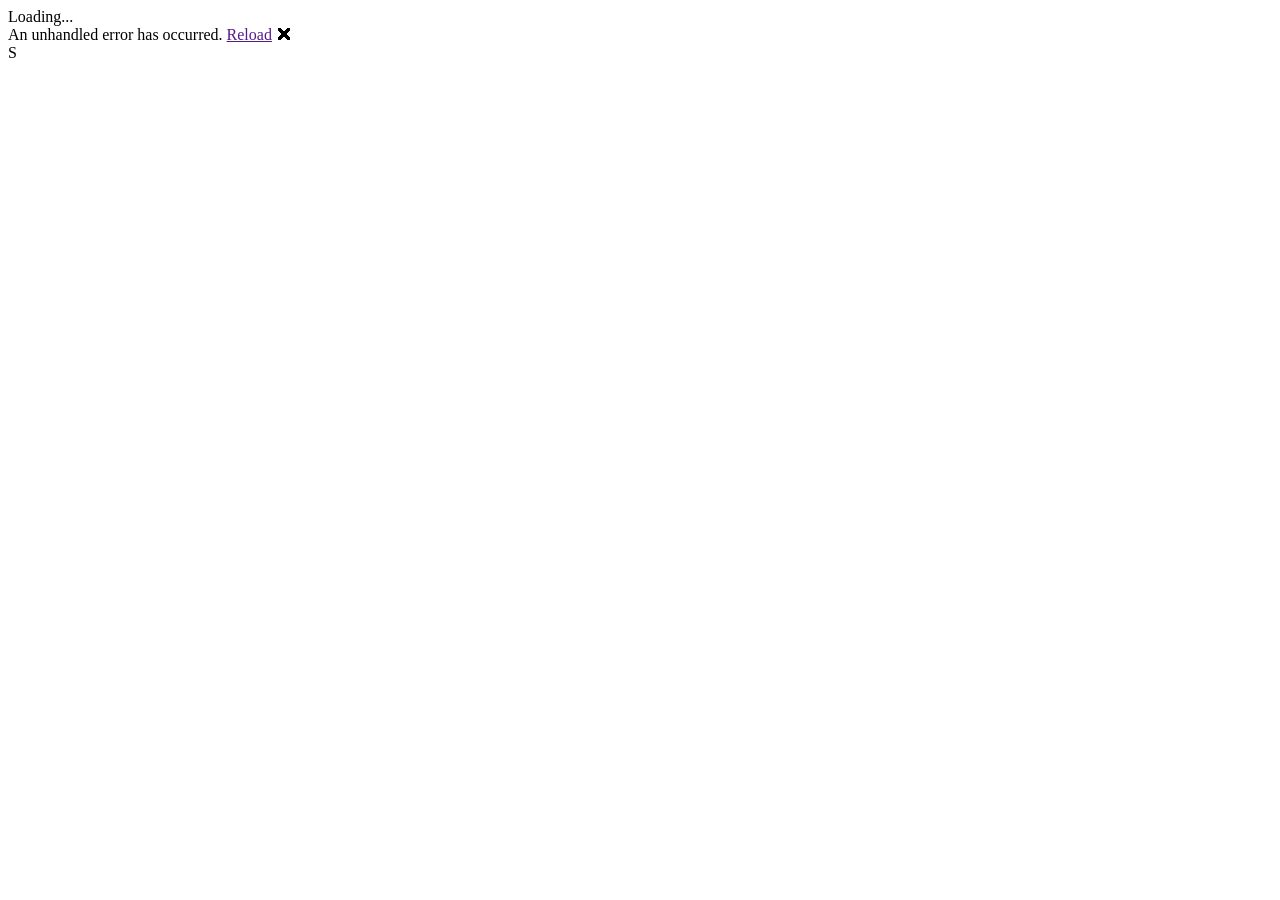
==== Blazor_Board/wwwroot/index.html @ 507b1602 "First Commit" ====
<!DOCTYPE html>
<html lang="en">

<head>
    <meta charset="utf-8" />
    <meta name="viewport" content="width=device-width, initial-scale=1.0, maximum-scale=1.0, user-scalable=no" />
    <title>Blazor_Board</title>
    <base href="/" />
    <link href="css/bootstrap/bootstrap.min.css" rel="stylesheet" />
    <link href="css/app.css" rel="stylesheet" />
    <link href="Blazor_Board.styles.css" rel="stylesheet" />
    <link href="manifest.json" rel="manifest" />
    <link rel="apple-touch-icon" sizes="512x512" href="icon-512.png" />
    <link rel="apple-touch-icon" sizes="192x192" href="icon-192.png" />
    <link href="https://fonts.googleapis.com/css?family=Roboto:300,400,500,700&display=swap" rel="stylesheet" />
    <link href="_content/MudBlazor/MudBlazor.min.css" rel="stylesheet" />
</head>

<body>
    <div id="app">Loading...</div>

    <div id="blazor-error-ui">
        An unhandled error has occurred.
        <a href="" class="reload">Reload</a>
        <a class="dismiss">🗙</a>
    </div>
    <script src="_framework/blazor.webassembly.js"></script>
    <script>navigator.serviceWorker.register('service-worker.js');</script>
    <script src="_content/MudBlazor/MudBlazor.min.js"></script>S
</body>

</html>
---- Blazor_Board/wwwroot/css/app.css ----
﻿@import url('open-iconic/font/css/open-iconic-bootstrap.min.css');

html, body {
    font-family: 'Helvetica Neue', Helvetica, Arial, sans-serif;
}

h1:focus {
    outline: none;
}

a, .btn-link {
    color: #0071c1;
}

.btn-primary {
    color: #fff;
    background-color: #1b6ec2;
    border-color: #1861ac;
}

.content {
    padding-top: 1.1rem;
}

.valid.modified:not([type=checkbox]) {
    outline: 1px solid #26b050;
}

.invalid {
    outline: 1px solid red;
}

.validation-message {
    color: red;
}

#blazor-error-ui {
    background: lightyellow;
    bottom: 0;
    box-shadow: 0 -1px 2px rgba(0, 0, 0, 0.2);
    display: none;
    left: 0;
    padding: 0.6rem 1.25rem 0.7rem 1.25rem;
    position: fixed;
    width: 100%;
    z-index: 1000;
}

    #blazor-error-ui .dismiss {
        cursor: pointer;
        position: absolute;
        right: 0.75rem;
        top: 0.5rem;
    }

.blazor-error-boundary {
    background: url([data-uri]) no-repeat 1rem/1.8rem, #b32121;
    padding: 1rem 1rem 1rem 3.7rem;
    color: white;
}

    .blazor-error-boundary::after {
        content: "An error has occurred."
    }
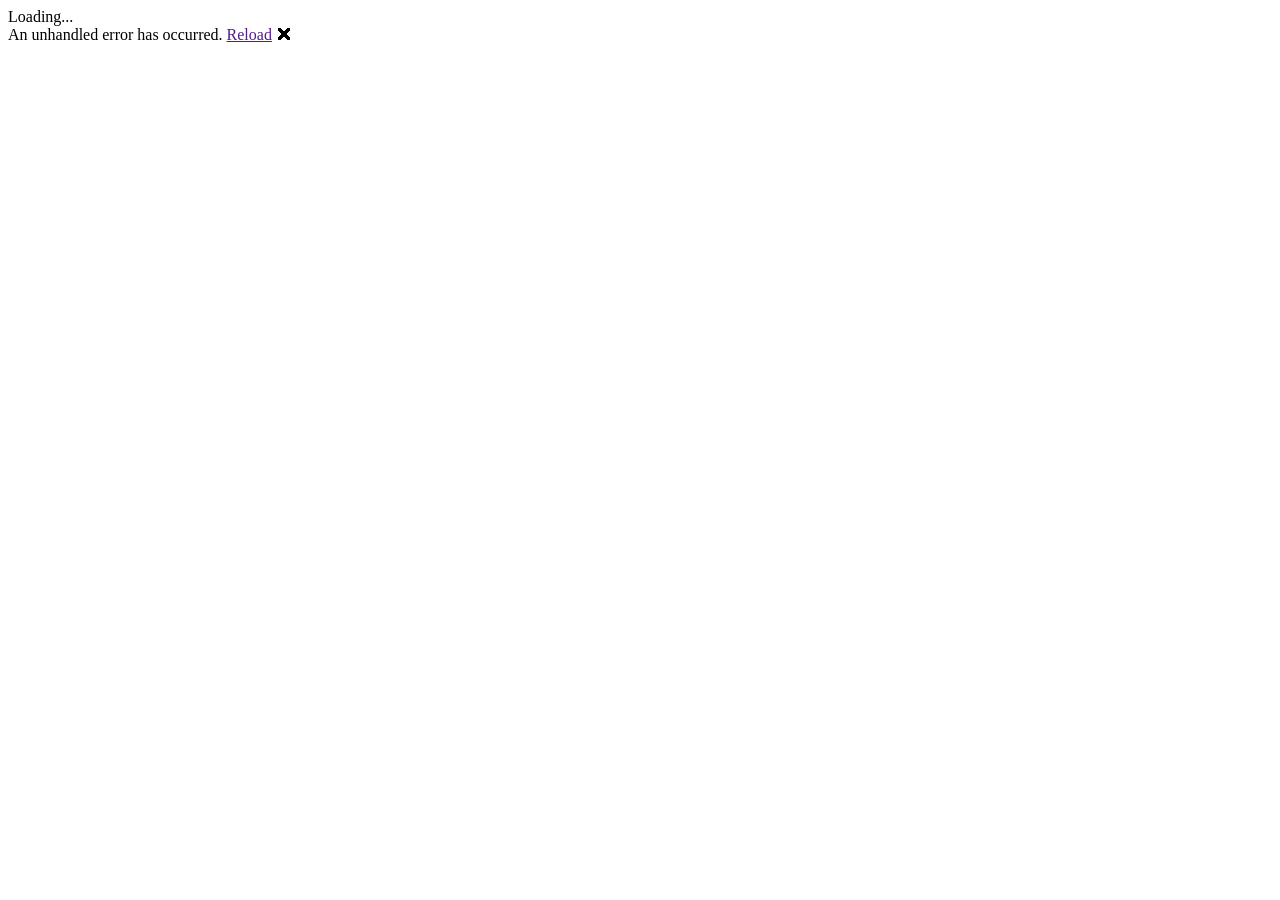
==== commit fd04665a: "Update Index" ====
--- a/Blazor_Board/wwwroot/index.html
+++ b/Blazor_Board/wwwroot/index.html
@@ -5,7 +5,15 @@
     <meta charset="utf-8" />
     <meta name="viewport" content="width=device-width, initial-scale=1.0, maximum-scale=1.0, user-scalable=no" />
     <title>Blazor_Board</title>
-    <base href="/" />
+    
+    <!--
+    -->
+        <base href="/" />
+
+    <!--
+        <base href="/Blazor_Board/"/>
+    -->
+
     <link href="css/bootstrap/bootstrap.min.css" rel="stylesheet" />
     <link href="css/app.css" rel="stylesheet" />
     <link href="Blazor_Board.styles.css" rel="stylesheet" />
@@ -26,7 +34,7 @@
     </div>
     <script src="_framework/blazor.webassembly.js"></script>
     <script>navigator.serviceWorker.register('service-worker.js');</script>
-    <script src="_content/MudBlazor/MudBlazor.min.js"></script>S
+    <script src="_content/MudBlazor/MudBlazor.min.js"></script>
 </body>
 
 </html>
